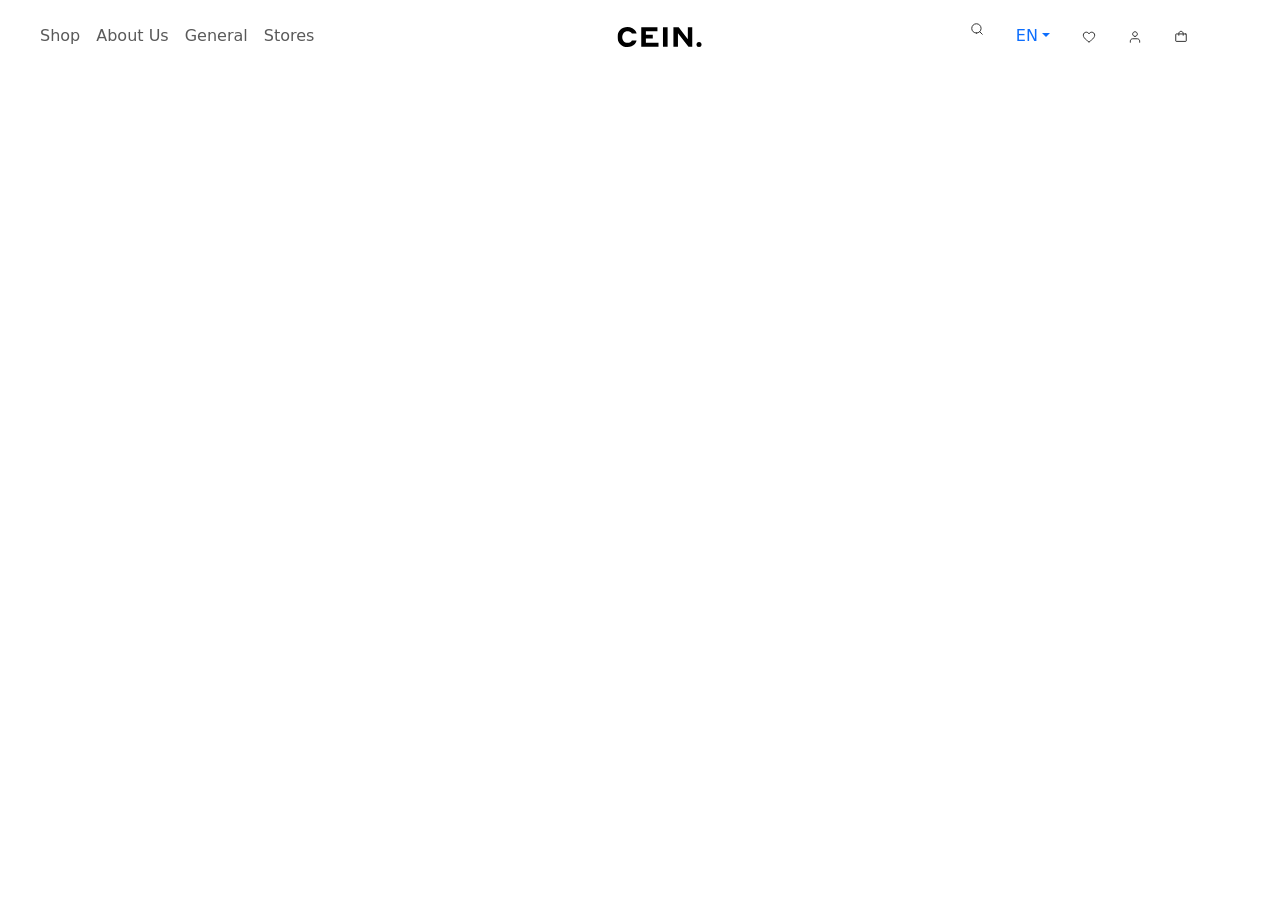
==== src/navigation/navbar.html @ 5f444c79 "navbar created successfully" ====
<!DOCTYPE html>
<html lang="en">
<head>
    <meta charset="UTF-8">
    <meta name="viewport" content="width=device-width, initial-scale=1.0">
    <link rel="preconnect" href="https://fonts.googleapis.com">
    <link rel="preconnect" href="https://fonts.gstatic.com" crossorigin>
    <link href="https://cdn.jsdelivr.net/npm/bootstrap@5.3.2/dist/css/bootstrap.min.css" rel="stylesheet">
    <script src="https://cdn.jsdelivr.net/npm/bootstrap@5.3.2/dist/js/bootstrap.bundle.min.js"></script>
    <link rel="stylesheet" href="https://cdnjs.cloudflare.com/ajax/libs/font-awesome/4.7.0/css/font-awesome.min.css">
<link href="https://fonts.googleapis.com/css2?family=Arimo:ital,wght@0,400..700;1,400..700&family=Inter:wght@100..900&display=swap" rel="stylesheet">
    <script src="https://code.jquery.com/jquery-3.6.0.min.js"></script>
    <title>Navigatin Bar</title>
</head>
<body>
 <nav class="navbar navbar-expand-md p-3 " >
    <div class="container-fluid d-flex">
        <div class="side-buttons pe-md-5 ps-1 d-md-block d-none">
         
        
                    <ul class="navbar-nav">
                        <li class="nav-item">
                            <a href="#" class="nav-link">Shop</a>
                        </li>
                        <li class="nav-item">
                            <a href="#" class="nav-link">About Us</a>
                        </li>
                        <li class="nav-item">
                            <a href="#" class="nav-link">General</a>
                        </li>
                        <li class="nav-item">
                            <a href="#" class="nav-link">Stores</a>
                        </li>
                    </ul>
              
        </div>
        <div class="side-menu1 ps-md-5 ps-1 d-md-none">
                <div class="dropdown"  id="menus" >
                    <a class="dropdown-toggle" type="button" data-bs-toggle="dropdown"> Menu</a>
                    <ul class="dropdown-menu" style="width:200px">
                        <li class="dropdown-header">
                            <h6>Menu Options</h6>
                        </li>
                        <li class=" dropdown-item">
                            <a href="#" class="nav-link">Shop</a>
                        </li>
                        <li class=" dropdown-item">
                            <a href="#" class="nav-link">About Us</a>
                        </li>
                        <li class=" dropdown-item">
                            <a href="#" class="nav-link">General</a>
                        </li>
                        <li class=" dropdown-item">
                            <a href="#" class="nav-link">Stores</a>
                        </li>
                        <li class="dropdown-divider"></li>
                        <li class="dropdown-header">
                            <h6>Essentails</h6>
                        </li>
                        <li class="dropdown-item ">
                            <a href="#" class="nav-link d-inline">
                                <img class="p-0 m-0" src="../assets/images/MagnifyingGlass.svg" />
                            <span class="ms-2">Seach </span>
                            </a>
                        </li>
                      
                        <li class="dropdown-item pt-1 pb-1">
                            <div class="dropdown">
                                <a href="#" class="nav-link dropdown-toggle">English</a>
                                <ul class="dropdown-menu">
                                    <li class="dropdown-item"></li>
                                </ul>
                            </div>
                           
                        </li>
                        <li class="dropdown-item pt-1 pb-1">
                            <a href="#" class="nav-link">
                                <img class="p-0 m-0" src="../assets/images/Heart.svg" />
                                <span class="ms-2">Likes </span>
                            </a>
                        </li>
                        <li class="dropdown-item pt-1 pb-1">
                            <a href="#" class="nav-link">
                                <img class="p-0 m-0" src="../assets/images/User.svg" /> 
                                <span class="ms-2">Profile </span>
                            </a>
                        </li>
                        <li class="dropdown-item pt-1 pb-1">
                            <a href="#" class="nav-link">
                                <img class="p-0 m-0" src="../assets/images/Bag.svg" /> 
                                <span class="ms-2">Shopping Cart</span>
                            </a>
                        </li>
                    </ul>
                </div>
        </div>
        <div class="logo-on-menu ms-md-0 ms-auto me-md-0 me-auto">
            <img src="../assets/images/Logo (8).svg">
        </div>
        <div class="side-buttons pe-md-5 ps-1 d-md-block d-none">
                    <ul class="nav">
                        <li class="nav-item ">
                            <a href="#" class="nav-link d-inline">
                                <img class="p-0 m-0" src="../assets/images/MagnifyingGlass.svg" />
                            </a>
                        </li>
                        <li class="nav-item ">
                            <div class="dropdown">
                                <a href="#" class="nav-link dropdown-toggle">EN</a>
                                <ul class="dropdown-menu">
                                    <li class="dropdown-item"></li>
                                </ul>
                            </div>
                           
                        </li>
                        <li class="nav-item ">
                            <a href="#" class="nav-link">
                                <img class="p-0 m-0" src="../assets/images/Heart.svg" />
                            </a>
                        </li>
                        <li class="nav-item ">
                            <a href="#" class="nav-link">
                                <img class="p-0 m-0" src="../assets/images/User.svg" />
                            </a>
                        </li>
                        <li class="nav-item ">
                            <a href="#" class="nav-link">
                                <img class="p-0 m-0" src="../assets/images/Bag.svg" />
                            </a>
                        </li>
                    </ul>
                
        </div>
    </div>
</nav>
</body>
</html>
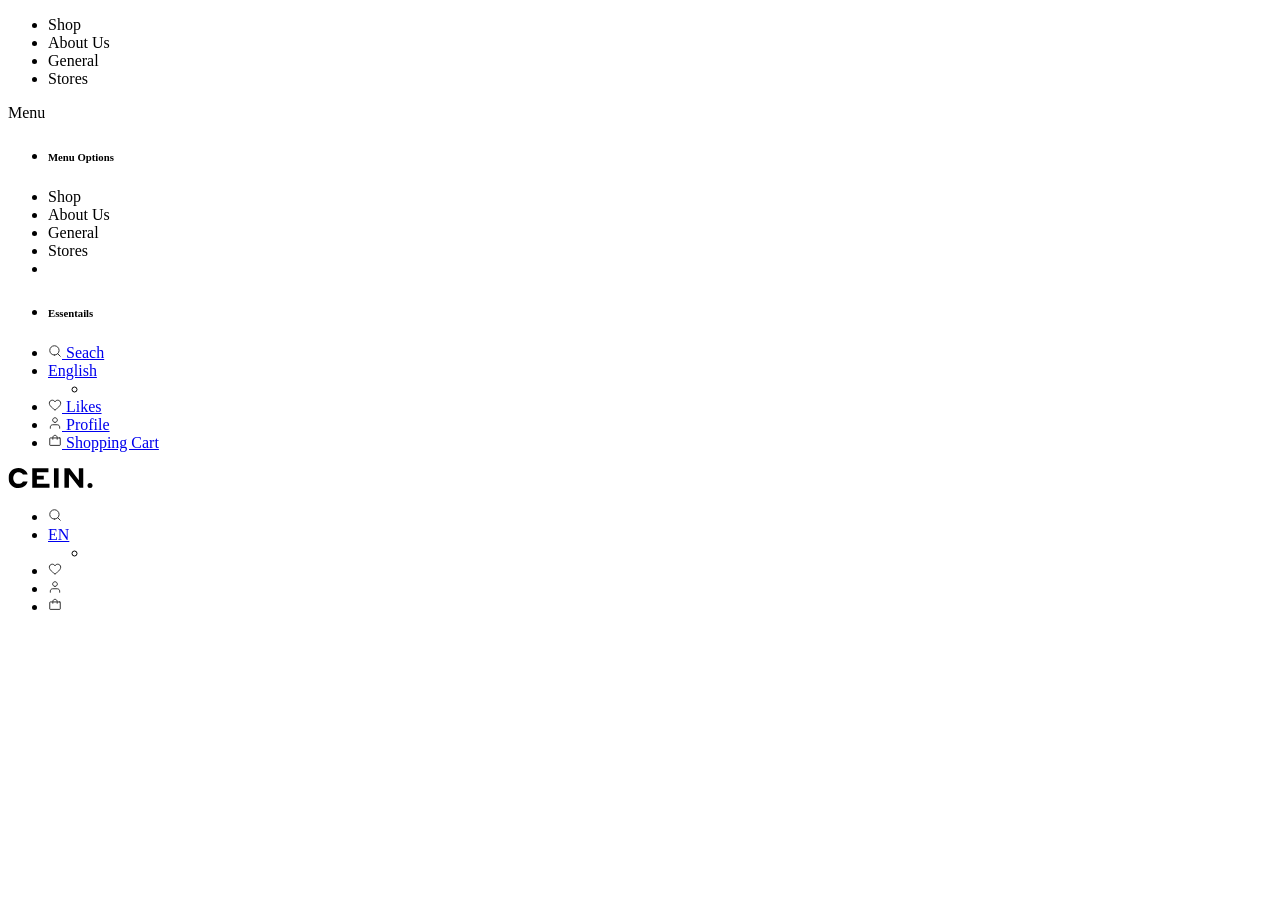
==== commit 8b9a3082: "Nothing Serious Enjoy" ====
--- a/src/navigation/navbar.html
+++ b/src/navigation/navbar.html
@@ -5,8 +5,8 @@
     <meta name="viewport" content="width=device-width, initial-scale=1.0">
     <link rel="preconnect" href="https://fonts.googleapis.com">
     <link rel="preconnect" href="https://fonts.gstatic.com" crossorigin>
-    <link href="https://cdn.jsdelivr.net/npm/bootstrap@5.3.2/dist/css/bootstrap.min.css" rel="stylesheet">
-    <script src="https://cdn.jsdelivr.net/npm/bootstrap@5.3.2/dist/js/bootstrap.bundle.min.js"></script>
+    <!-- <link href="https://cdn.jsdelivr.net/npm/bootstrap@5.3.2/dist/css/bootstrap.min.css" rel="stylesheet">
+    <script src="https://cdn.jsdelivr.net/npm/bootstrap@5.3.2/dist/js/bootstrap.bundle.min.js"></script> -->
     <link rel="stylesheet" href="https://cdnjs.cloudflare.com/ajax/libs/font-awesome/4.7.0/css/font-awesome.min.css">
 <link href="https://fonts.googleapis.com/css2?family=Arimo:ital,wght@0,400..700;1,400..700&family=Inter:wght@100..900&display=swap" rel="stylesheet">
     <script src="https://code.jquery.com/jquery-3.6.0.min.js"></script>
@@ -20,19 +20,18 @@
         
                     <ul class="navbar-nav">
                         <li class="nav-item">
-                            <a href="#" class="nav-link">Shop</a>
+                            <a [routerLink] = "['/shop']" class="nav-link">Shop</a>
                         </li>
                         <li class="nav-item">
-                            <a href="#" class="nav-link">About Us</a>
+                            <a  [routerLink]="['/about']" class="nav-link">About Us</a>
                         </li>
                         <li class="nav-item">
-                            <a href="#" class="nav-link">General</a>
+                            <a  [routerLink]="['/general']" class="nav-link">General</a>
                         </li>
                         <li class="nav-item">
-                            <a href="#" class="nav-link">Stores</a>
+                            <a  [routerLink] = " ['/store'] " class="nav-link">Stores</a>
                         </li>
                     </ul>
-              
         </div>
         <div class="side-menu1 ps-md-5 ps-1 d-md-none">
                 <div class="dropdown"  id="menus" >
@@ -42,16 +41,16 @@
                             <h6>Menu Options</h6>
                         </li>
                         <li class=" dropdown-item">
-                            <a href="#" class="nav-link">Shop</a>
+                            <a [routerLink]="['/shop']" class="nav-link">Shop</a>
                         </li>
                         <li class=" dropdown-item">
-                            <a href="#" class="nav-link">About Us</a>
+                            <a [routerLink]="['/about']" class="nav-link">About Us</a>
                         </li>
                         <li class=" dropdown-item">
-                            <a href="#" class="nav-link">General</a>
+                            <a [routerLink]="['/general']" class="nav-link">General</a>
                         </li>
                         <li class=" dropdown-item">
-                            <a href="#" class="nav-link">Stores</a>
+                            <a [routerLink]="['/shop']" class="nav-link">Stores</a>
                         </li>
                         <li class="dropdown-divider"></li>
                         <li class="dropdown-header">
